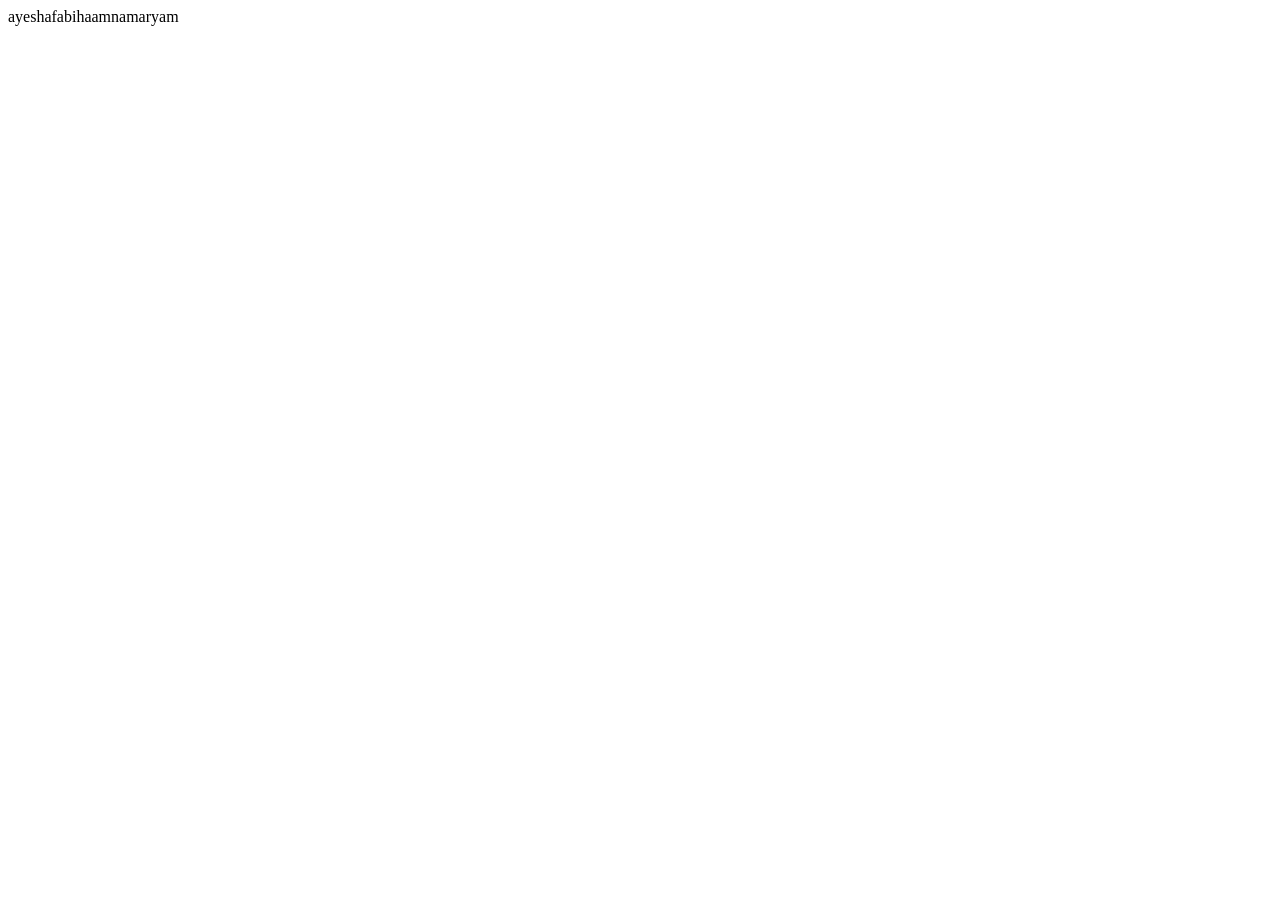
==== java script events/main.html @ 18b48363 "message" ====
<!DOCTYPE html>
<html lang="en">
<head>
    <meta charset="UTF-8">
    <meta name="viewport" content="width=device-width, initial-scale=1.0">
    <title>Document</title>
</head>
<body>

    <div id="hi"></div>
    <script type="module" src="main.js"></script>
</body>
</html>
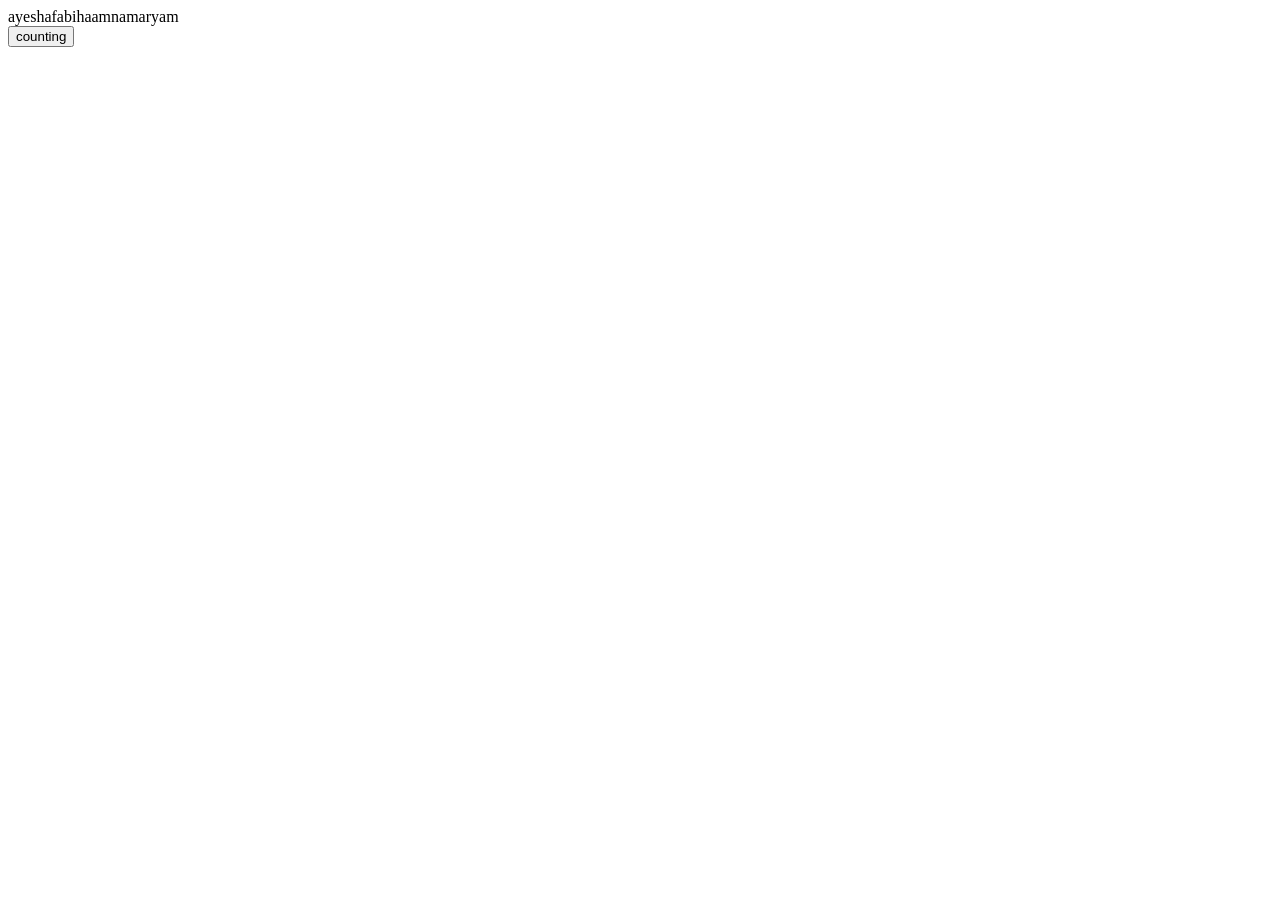
==== commit cdf669c8: "message" ====
--- a/java script events/main.html
+++ b/java script events/main.html
@@ -8,6 +8,9 @@
 <body>
 
     <div id="hi"></div>
+<button id="button">counting</button>
+
+
     <script type="module" src="main.js"></script>
 </body>
 </html>
